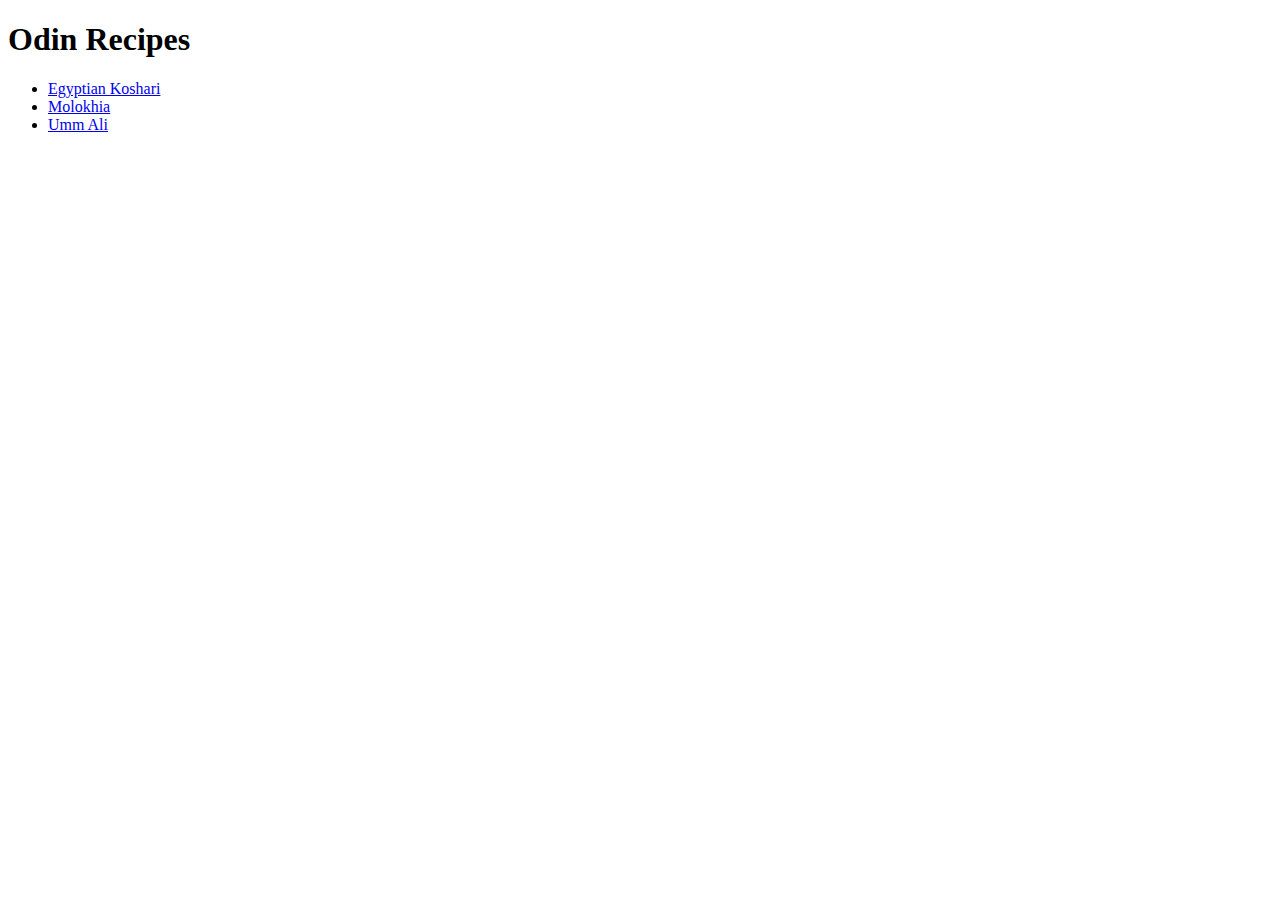
==== index.html @ 118b9932 "Final" ====
<!DOCTYPE html>
<html>
    <head>
        <meta charset="UTF-8">
    </head>

    <body>
        <h1>Odin Recipes</h1>

        <ul>
            <li><a href="recipes/Egyptian Koshari.html">Egyptian Koshari</a></li>
            <li><a href="recipes/Molokhia.html">Molokhia</a></li>
            <li><a href="recipes/Umm Ali.html">Umm Ali</a></li>
    </body>
</html>
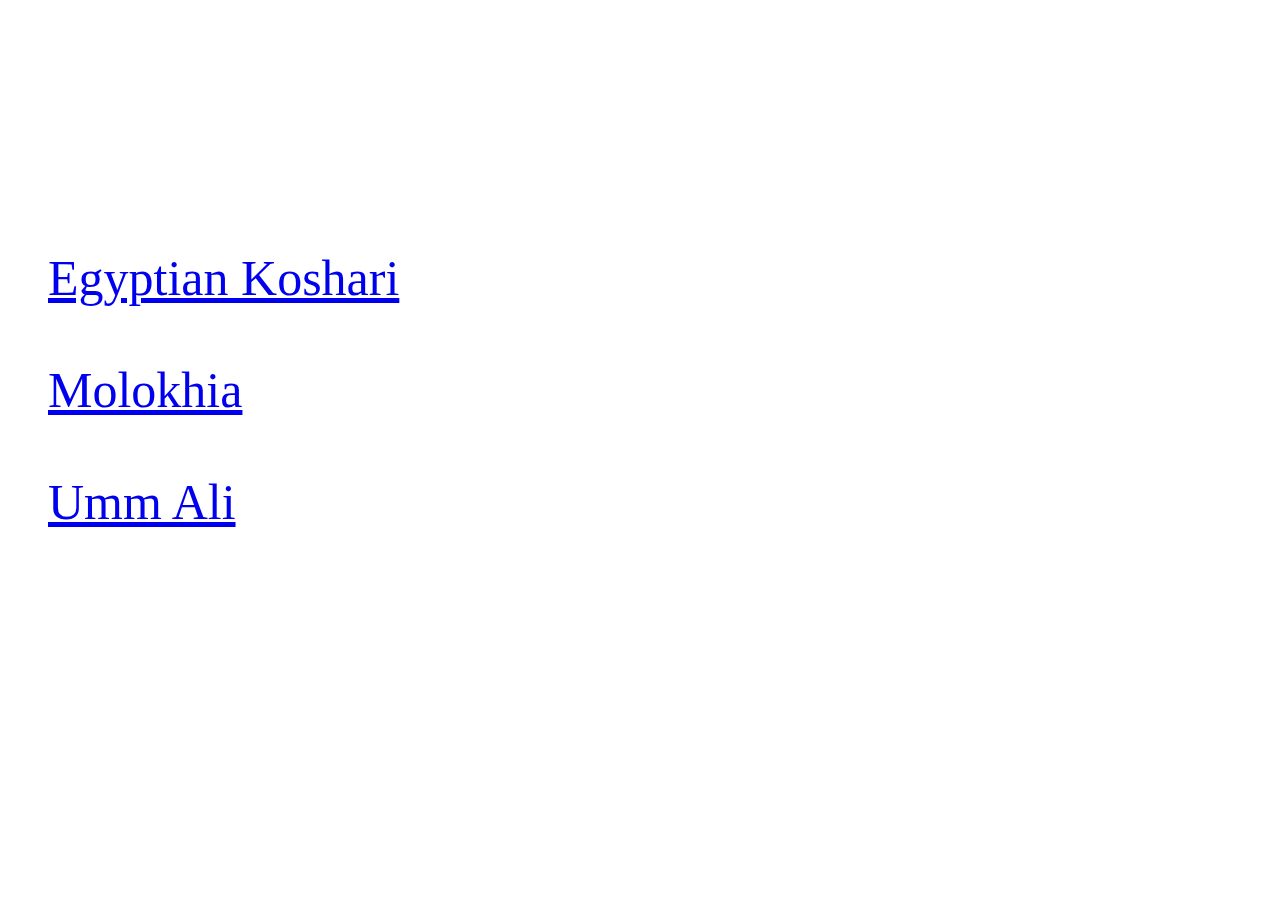
==== commit ab5f6b4d: "version" ====
--- a/index.html
+++ b/index.html
@@ -2,14 +2,15 @@
 <html>
     <head>
         <meta charset="UTF-8">
+        <link rel="stylesheet" href="indexstyle.css">
     </head>
 
     <body>
-        <h1>Odin Recipes</h1>
+        <h1>Food Recipes</h1>
 
         <ul>
-            <li><a href="recipes/Egyptian Koshari.html">Egyptian Koshari</a></li>
-            <li><a href="recipes/Molokhia.html">Molokhia</a></li>
-            <li><a href="recipes/Umm Ali.html">Umm Ali</a></li>
+            <li class="koshari"><a href="recipes/Egyptian Koshari.html">Egyptian Koshari</a></li><br><br><br>
+            <li class="molokhia"><a href="recipes/Molokhia.html">Molokhia</a></li><br><br><br>
+            <li class="ali"><a href="recipes/Umm Ali.html">Umm Ali</a></li>
     </body>
 </html>--- a/indexstyle.css
+++ b/indexstyle.css
@@ -0,0 +1,18 @@
+html {
+    background-image: url(https://www.celebritycruises.com/blog/content/uploads/2022/05/egyptian-food-hero-1920x890.jpg);
+    background-size: cover;
+    background-repeat: no-repeat;
+    height: 100vh;
+}
+
+h1 {
+    text-align: center;
+    font-size: 100px;
+    color: white;
+    font-weight: bold;
+}
+
+.koshari, .molokhia, .ali {
+    font-size: 50px;
+    color: white;
+}